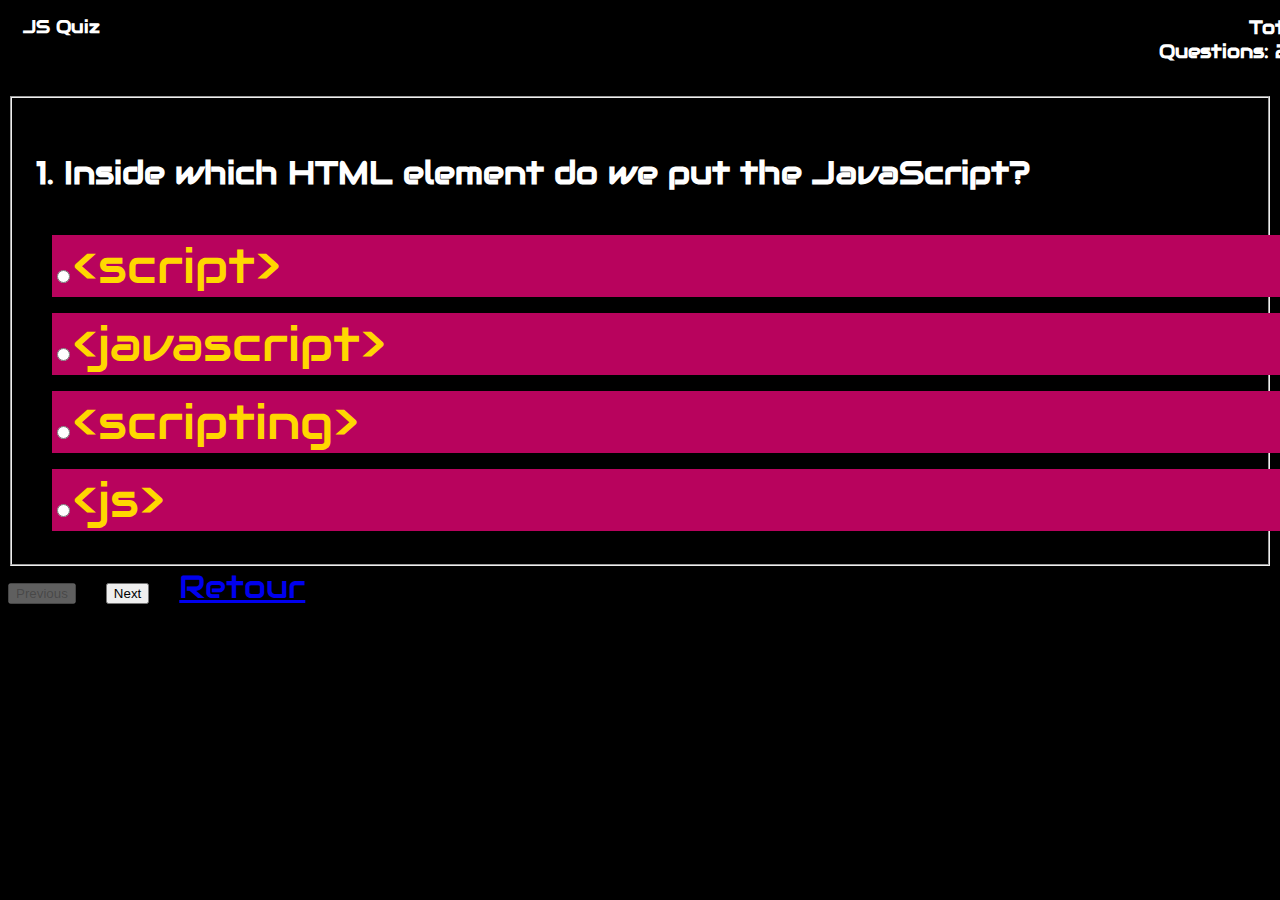
==== game.html @ ce952e05 "new" ====
<!DOCTYPE html>
<html lang="en">

<head>
    <!-- Required meta tags -->
    <meta charset="utf-8">
    <meta name="viewport" content="width=device-width, initial-scale=1, shrink-to-fit=no">

    <!-- Google Font -->
    <link rel="stylesheet" href="https://fonts.googleapis.com/css?family=Audiowide">

    <!-- Bootstrap CSS -->
    <link rel="stylesheet" href="https://stackpath.bootstrapcdn.com/bootstrap/4.1.3/css/bootstrap.min.css"
        integrity="sha384-MCw98/SFnGE8fJT3GXwEOngsV7Zt27NXFoaoApmYm81iuXoPkFOJwJ8ERdknLPMO" crossorigin="anonymous">

    <!-- Custom CSS -->
    <link rel="stylesheet" href="game.css">
    <link rel="stylesheet" href="quiz.css">

    <link rel="stylesheet" href="https://cdnjs.cloudflare.com/ajax/libs/font-awesome/4.7.0/css/font-awesome.css">



    <title>Quiz game ;)</title>
</head>

<body>
    <header class="header">
        <div class="left-title">JS Quiz</div>
        <div class="right-title">Total Questions: <span id="tque"></span></div>
        <div class="clearfix"></div>

    </header>
    <div class="content">

        <div class="container-fluid">
            <div class="row">
                <div class="col-sm-12">
                    <div id="result" class="quiz-body">
                        <form name="quizForm" onSubmit="">
                            <fieldset class="form-group">
                                <h4><span id="qid">1.</span> <span id="question"></span></h4>
                                <div class="option-block-container" id="question-options">
                                </div> <!-- End of option block -->
                            </fieldset>
                            <button name="previous" id="previous" class="btn btn-success">Previous</button>
                            &nbsp;
                            <div id="tag">
                                NEXT
                            </div>
                            <div id="tag" class="lol">
                                PREVIOUS
                            </div>
                            <button name="next" id="next" class="btn btn-success">Next</button>
                            &nbsp;
                            <a href="quiz.html" class="btn btn-danger">Retour</a>
                        </form>
                    </div>
                </div> <!-- End of col-sm-12 -->
            </div> <!-- End of row -->
        </div> <!-- ENd of container fluid -->
    </div> <!-- End of content -->
    <script src="https://cdnjs.cloudflare.com/ajax/libs/jquery/3.1.1/jquery.min.js"></script>
    <script src="https://cdnjs.cloudflare.com/ajax/libs/twitter-bootstrap/4.0.0-alpha.6/js/bootstrap.min.js"></script>
    <script src="quiz.js"></script>
</body>

</html>
---- game.css ----
body {
    background-color: black;
}

.content {
    margin-top: 54px;
    background-color: rgb(0, 0, 0);
    font-family: "Audiowide", sans-serif;
    margin-top: 6rem;
}

.header {
    padding: 15px;
    position: fixed;
    top: 0;
    width: 100%;

    background-color: rgb(0, 0, 0);
    font-family: "Audiowide", sans-serif;
}

#tag {
    transform-style: preserve-3d;

    display: none;
    position: absolute;
    top: -100px;
    left: 50%;
    transform: translateX(-70%);
    font-size: 200px;
    line-height: 120px;
    color: #28f000;
}

.lol {
    transform-style: preserve-3d;

    display: none;
    position: absolute;
    top: -100px;
    left: 50%;
    transform: translateX(-70%);
    font-size: 200px;
    line-height: 120px;
    color: #0018f0;
}

.left-title {
    width: 80px;
    color: #fff;
    font-size: 18px;
    float: left;
    font-weight: bold;
    font-size: large;
}

.right-title {
    width: 150px;
    text-align: right;
    float: right;
    color: #fff;
    font-weight: bold;
    font-size: larger;
}

.quiz-body {
    color: white;
    font-size: xx-large;
    margin-top: 15px;
    padding-bottom: 50px;

}

.option-block-container {
    margin-top: 20px;
    max-width: 420px;
}

.option-block {
    display: flex;
    margin: 1rem;
    margin-bottom: 0.8rem;
    background-color: rgb(184, 3, 93);
    color: gold;
    text-decoration: wavy;
    align-items: center;
    font-size: 3rem;
    min-width: 100rem;
}

.option-block:hover {
    cursor: pointer;
    box-shadow: 0 0.4rem 1.4rem 0 rgb(5, 1, 255);
    transform: scale(1.02);
    transform: transform 100ms;
}

.result-question {
    font-weight: bold;
}

.c-wrong {
    margin-left: 20px;
    color: #ff0000;
}

.c-correct {
    margin-left: 20px;
    color: green;
}

.last-row {
    border-bottom: 1px solid #ccc;
    padding-bottom: 25px;
    margin-bottom: 25px;
}

.res-header {
    border-bottom: 1px solid #ccc;
    margin-bottom: 15px;
    padding-bottom: 15px;
}
---- quiz.css ----
body {
    background-color: rgb(0, 0, 0);
    font-family: "Audiowide", sans-serif;
}

h1 {
    color: rgb(255, 255, 255);
    font-size: larger;
    margin-bottom: 5rem;
}

.container {
    width: 100vw;
    height: 100vh;
    display: flex;
    justify-content: center;
    align-items: center;
    max-width: 800rem;
}

.flex-columnr {
    display: flex;
    flex-direction: column;
}
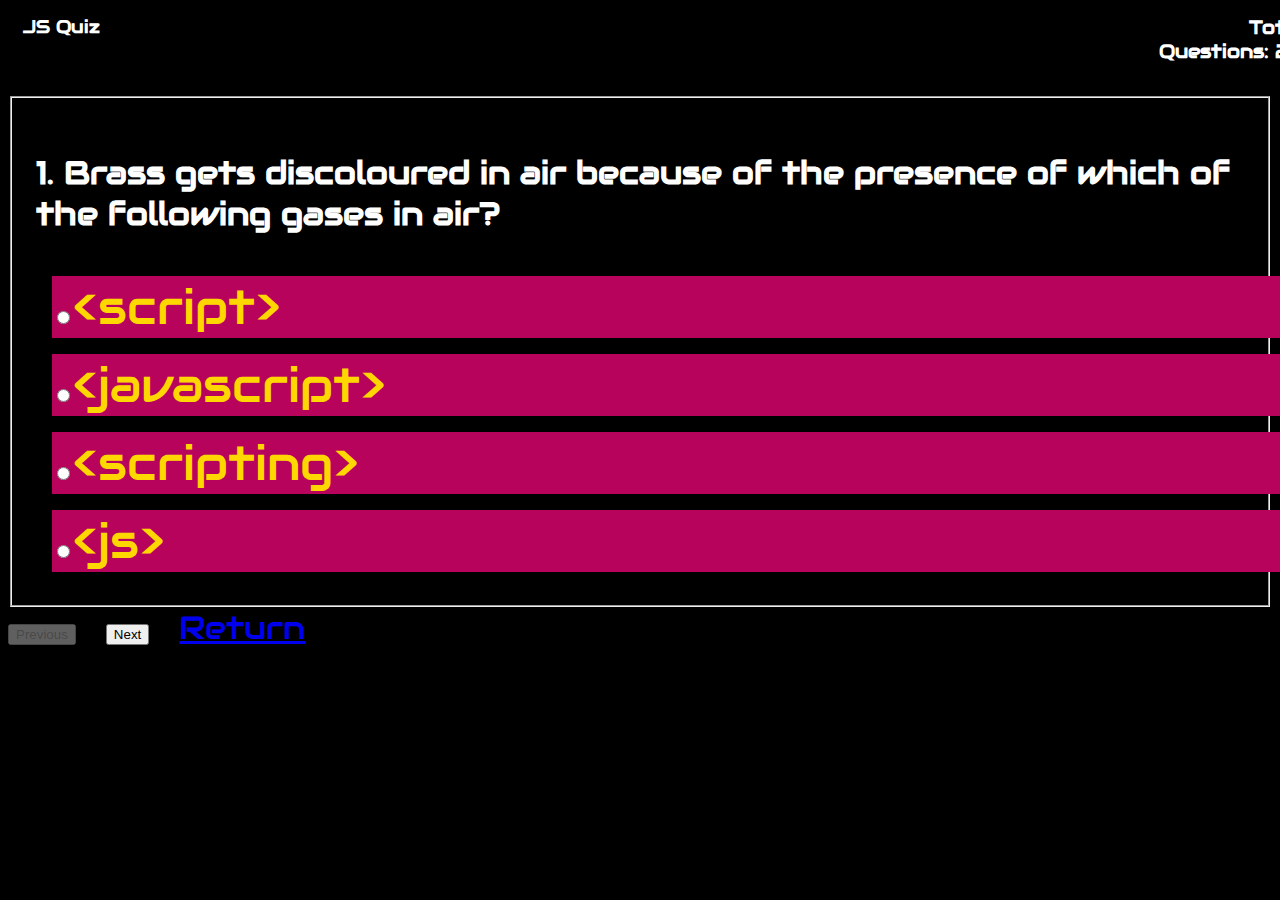
==== commit 0eaade8e: "new" ====
--- a/game.html
+++ b/game.html
@@ -14,8 +14,8 @@
         integrity="sha384-MCw98/SFnGE8fJT3GXwEOngsV7Zt27NXFoaoApmYm81iuXoPkFOJwJ8ERdknLPMO" crossorigin="anonymous">
 
     <!-- Custom CSS -->
-    <link rel="stylesheet" href="game.css">
-    <link rel="stylesheet" href="quiz.css">
+    <link rel="stylesheet" href="css/game.css">
+    <link rel="stylesheet" href="css/quiz.css">
 
     <link rel="stylesheet" href="https://cdnjs.cloudflare.com/ajax/libs/font-awesome/4.7.0/css/font-awesome.css">
 
@@ -53,7 +53,7 @@
                             </div>
                             <button name="next" id="next" class="btn btn-success">Next</button>
                             &nbsp;
-                            <a href="quiz.html" class="btn btn-danger">Retour</a>
+                            <a href="quiz.html" class="btn btn-danger">Return</a>
                         </form>
                     </div>
                 </div> <!-- End of col-sm-12 -->
@@ -62,7 +62,7 @@
     </div> <!-- End of content -->
     <script src="https://cdnjs.cloudflare.com/ajax/libs/jquery/3.1.1/jquery.min.js"></script>
     <script src="https://cdnjs.cloudflare.com/ajax/libs/twitter-bootstrap/4.0.0-alpha.6/js/bootstrap.min.js"></script>
-    <script src="quiz.js"></script>
+    <script src="js/quiz.js"></script>
 </body>
 
 </html>--- a/css/game.css
+++ b/css/game.css
@@ -0,0 +1,122 @@
+body {
+    background-color: black;
+}
+
+.content {
+    margin-top: 54px;
+    background-color: rgb(0, 0, 0);
+    font-family: "Audiowide", sans-serif;
+    margin-top: 6rem;
+}
+
+.header {
+    padding: 15px;
+    position: fixed;
+    top: 0;
+    width: 100%;
+
+    background-color: rgb(0, 0, 0);
+    font-family: "Audiowide", sans-serif;
+}
+
+#tag {
+    transform-style: preserve-3d;
+
+    display: none;
+    position: absolute;
+    top: -100px;
+    left: 50%;
+    transform: translateX(-70%);
+    font-size: 200px;
+    line-height: 120px;
+    color: #28f000;
+}
+
+.lol {
+    transform-style: preserve-3d;
+
+    display: none;
+    position: absolute;
+    top: -100px;
+    left: 50%;
+    transform: translateX(-70%);
+    font-size: 200px;
+    line-height: 120px;
+    color: #0018f0;
+}
+
+.left-title {
+    width: 80px;
+    color: #fff;
+    font-size: 18px;
+    float: left;
+    font-weight: bold;
+    font-size: large;
+}
+
+.right-title {
+    width: 150px;
+    text-align: right;
+    float: right;
+    color: #fff;
+    font-weight: bold;
+    font-size: larger;
+}
+
+.quiz-body {
+    color: white;
+    font-size: xx-large;
+    margin-top: 15px;
+    padding-bottom: 50px;
+
+}
+
+.option-block-container {
+    margin-top: 20px;
+    max-width: 420px;
+}
+
+.option-block {
+    display: flex;
+    margin: 1rem;
+    margin-bottom: 0.8rem;
+    background-color: rgb(184, 3, 93);
+    color: gold;
+    text-decoration: wavy;
+    align-items: center;
+    font-size: 3rem;
+    min-width: 100rem;
+}
+
+.option-block:hover {
+    cursor: pointer;
+    box-shadow: 0 0.4rem 1.4rem 0 rgb(5, 1, 255);
+    transform: scale(1.02);
+    transform: transform 100ms;
+}
+
+.result-question {
+    font-weight: bold;
+}
+
+.c-wrong {
+    margin-left: 20px;
+    color: #ff0000;
+}
+
+.c-correct {
+    margin-left: 20px;
+    color: green;
+}
+
+.last-row {
+    border-bottom: 1px solid #ccc;
+    padding-bottom: 25px;
+    margin-bottom: 25px;
+}
+
+.res-header {
+    border-bottom: 1px solid #ccc;
+    margin-bottom: 15px;
+    padding-bottom: 15px;
+}--- a/css/quiz.css
+++ b/css/quiz.css
@@ -0,0 +1,24 @@
+body {
+    background-color: rgb(0, 0, 0);
+    font-family: "Audiowide", sans-serif;
+}
+
+h1 {
+    color: rgb(255, 255, 255);
+    font-size: larger;
+    margin-bottom: 5rem;
+}
+
+.container {
+    width: 100vw;
+    height: 100vh;
+    display: flex;
+    justify-content: center;
+    align-items: center;
+    max-width: 800rem;
+}
+
+.flex-columnr {
+    display: flex;
+    flex-direction: column;
+}